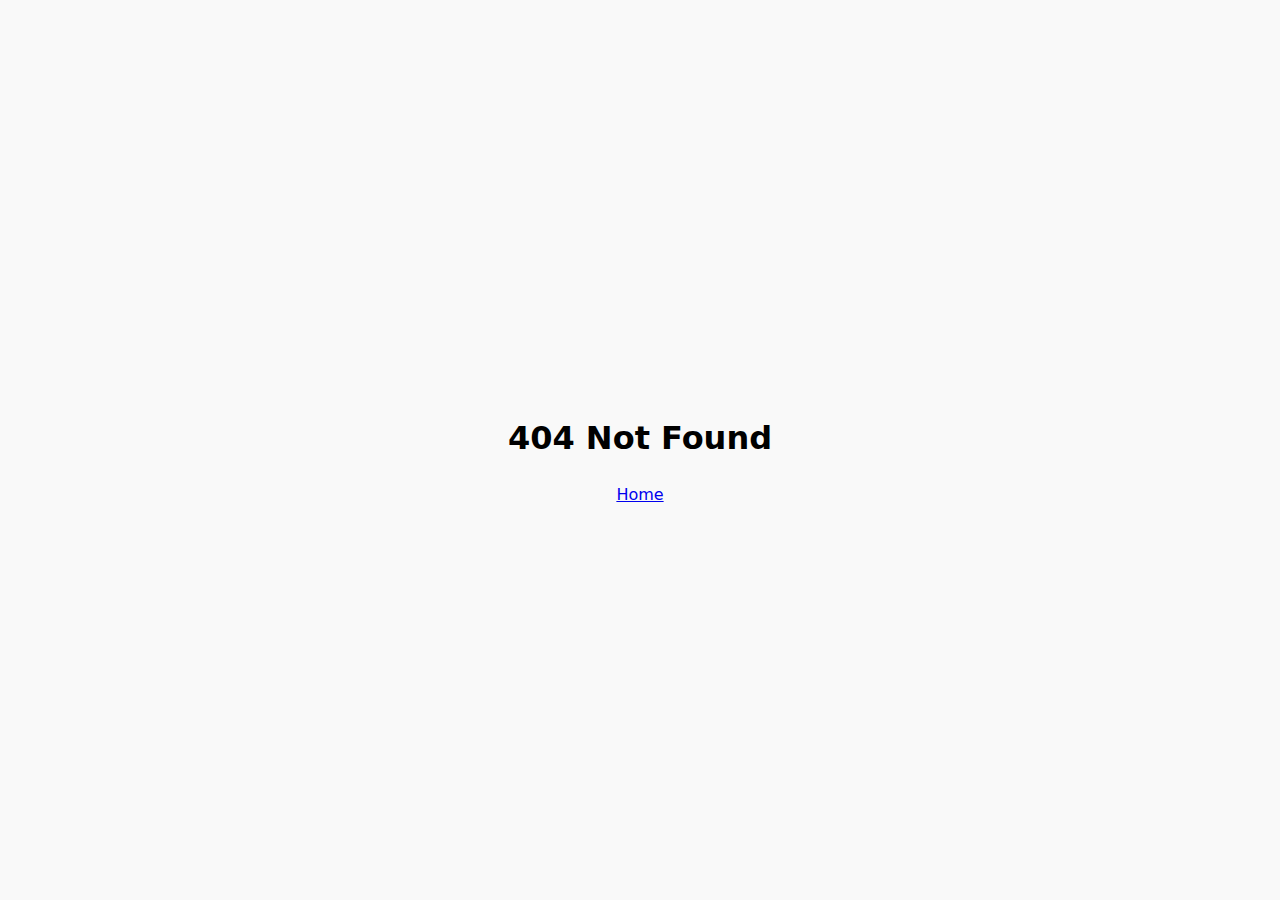
==== index.html @ 0832a562 "Add files via upload" ====
<!doctype html>
<html lang="en">

<head>
  <meta charset="UTF-8" />
  <link rel="icon" type="image/svg+xml" href="/assets/logo-BzJUPusJ.svg" />
  <meta name="viewport" content="width=device-width, initial-scale=1.0" />
  <meta http-equiv="Content-Security-Policy" content=" default-src 'self' data:; script-src 'self' http://localhost:* 'unsafe-inline' 'unsafe-eval'; style-src 'self' http://localhost:* 'unsafe-inline'; img-src 'self' http://localhost:*  http://www.w3.org data:; font-src 'self' http://localhost:*; connect-src 'self' http://localhost:*; frame-src 'none'; object-src 'none'; base-uri 'self'; form-action 'self'; upgrade-insecure-requests; " />
  <title>Vite App</title>
  <script type="module" crossorigin src="/assets/index-1DH29sYn.js"></script>
  <link rel="stylesheet" crossorigin href="/assets/index-DUSqHe_B.css">
</head>

<body>
  <div id="app"></div>
</body>

</html>
---- assets/index-DUSqHe_B.css ----
:root{font-family:system-ui,Avenir,Helvetica,Arial,sans-serif;line-height:1.5;color:#000;font-weight:400;font-synthesis:none;text-rendering:optimizeLegibility;-webkit-font-smoothing:antialiased;-moz-osx-font-smoothing:grayscale}html,body,#app{margin:0;padding:0}#app{background-color:#f9f9f9}.ico{width:12px;height:12px;filter:grayscale(100%) brightness(50%) contrast(10%)}.logo{width:50px;height:50px}hr{border:0px solid;border-top:1px solid rgb(231,231,231)}#app>main{margin:0;padding:0}#app>main>#home-container{display:flex;flex-direction:column;margin:auto;height:100vh;width:100vw;justify-content:center;align-items:center}#app>main>#home-container>.section{background-color:#fff;border:1px solid #ebebeb;padding:10px;border-radius:20px;width:auto;display:inline-flex;flex-direction:column}#app>main>#home-container>.section>.header{display:flex;align-items:center;flex-direction:row;gap:10px}#app>main>#home-container>.section>.header>div{display:flex;flex-direction:column;margin-top:-23px}#app>main>#home-container>.section>.header>div>small{margin-top:-20px;color:#b1b1b1}#app>main>#home-container>.section>.content{display:flex;flex-direction:row;margin:10px;gap:10px}#app>main>#home-container>.section>.content>a:first-child{margin-left:50px}#app>main>#home-container>.section>.content>a{display:flex;justify-content:center;align-items:center;gap:5px;padding:5px 10px;text-decoration:none;border:1px solid #b1b1b1;border-radius:6px;font-size:12px;color:#b1b1b1}#app>main>#home-container>.section>.content>a:hover{background-color:#b1b1b1;color:#fff;border:1px solid #a7a7a7;transition:.3s}#app>main>#home-container>.section>.content>a:hover>.ico{filter:invert(1)}#app>.sidebar{width:100px;position:fixed;background-color:#f3f3f3;height:100vh;display:flex;flex-direction:column;align-items:center}#app>.sidebar>.logo{margin:10px}#app>.sidebar>ul.content{list-style:none;margin:0;padding:0}#app>.sidebar>ul.content>li{margin:0;padding:0}#app>.sidebar>ul.content>li>a{display:flex;justify-content:center;align-items:center;flex-direction:column;text-decoration:none;color:#868686;margin:10px 0;padding:10px;border-radius:20px;font-size:12px;width:60px;height:60px;text-align:center}#app>.sidebar>ul.content>li>a:hover{transition:.3s;background-color:#d3d3d3;color:#fff}#app>.sidebar>ul.content>li>a:hover>.ico{filter:invert(1)}#app>.sidebar>ul.content>li>a.active{transition:.3s;background-color:#e4e4e4;color:#000}#app>.sidebar>ul.content>li>a.active>.ico{filter:invert(0)}#app>.sidebar>ul.content>li>a>.ico{width:25px;height:35px;margin:5px}#app>main>#page-container{display:flex;flex-direction:column;height:100vh;width:calc(100vw - 120px);padding-left:100px;background-color:#fff}#app>main>#page-container>.section{margin:10px;padding-bottom:110px}@media screen and (max-width:1024px){#app>main>#page-container{padding:0 0 0 100px}}@media screen and (max-width:768px){#app>main>#home-container>.section{width:80%}#app>main>#home-container>.section>.content{flex-direction:column}#app>main>#home-container>.section>.content>a:first-child{margin-left:0}#app>.sidebar{height:100px;width:100vw;flex-direction:row;bottom:0;justify-content:space-between;align-items:center;align-content:center;gap:20px}#app>.sidebar>.logo{display:none}#app>.sidebar>ul.content{display:flex;width:100vw;justify-content:space-between;justify-items:center;gap:10px;align-items:center;align-content:center;margin:0 40px;overflow:auto}#app>.sidebar>ul.content>li>a{width:50px;height:50px;font-size:10px;text-align:center}#app>main>#page-container{width:calc(100vw - 20px);padding:0}}.loading{position:fixed;top:0;left:0;width:0%;background-color:#898989;transition:width .3s ease;z-index:1000;display:block;padding:1px}.loading.none{display:none}
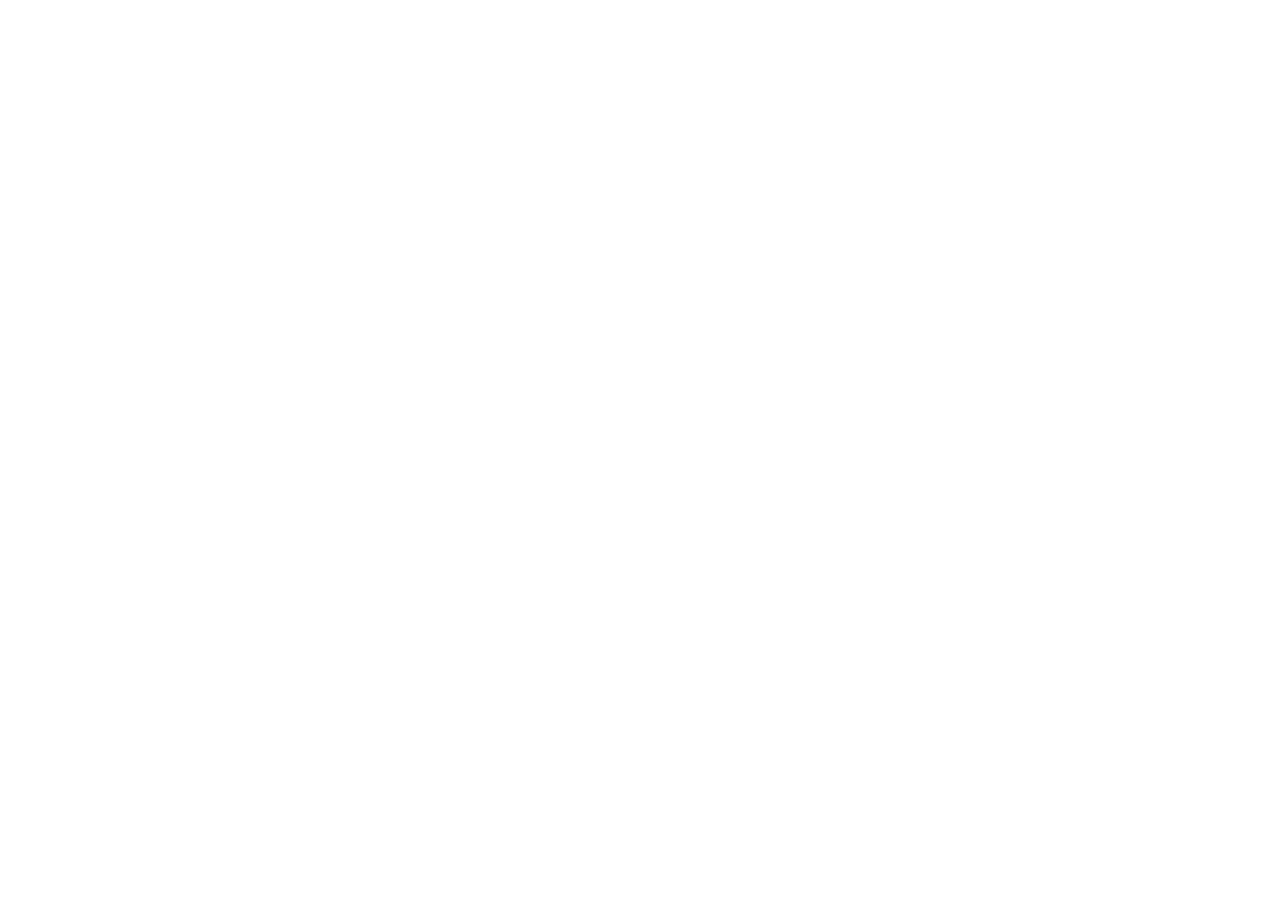
==== commit 3af79349: "fixing timer rendering" ====
--- a/index.html
+++ b/index.html
@@ -6,8 +6,8 @@
   <link rel="icon" type="image/svg+xml" href="/assets/logo-BzJUPusJ.svg" />
   <meta name="viewport" content="width=device-width, initial-scale=1.0" />
   <meta http-equiv="Content-Security-Policy" content=" default-src 'self' data:; script-src 'self' http://localhost:* 'unsafe-inline' 'unsafe-eval'; style-src 'self' http://localhost:* 'unsafe-inline'; img-src 'self' http://localhost:*  http://www.w3.org data:; font-src 'self' http://localhost:*; connect-src 'self' http://localhost:*; frame-src 'none'; object-src 'none'; base-uri 'self'; form-action 'self'; upgrade-insecure-requests; " />
-  <title>Vite App</title>
-  <script type="module" crossorigin src="/assets/index-1DH29sYn.js"></script>
+  <title>SPA Website App</title>
+  <script type="module" crossorigin src="/assets/index-DjjtAJn5.js"></script>
   <link rel="stylesheet" crossorigin href="/assets/index-DUSqHe_B.css">
 </head>
 
